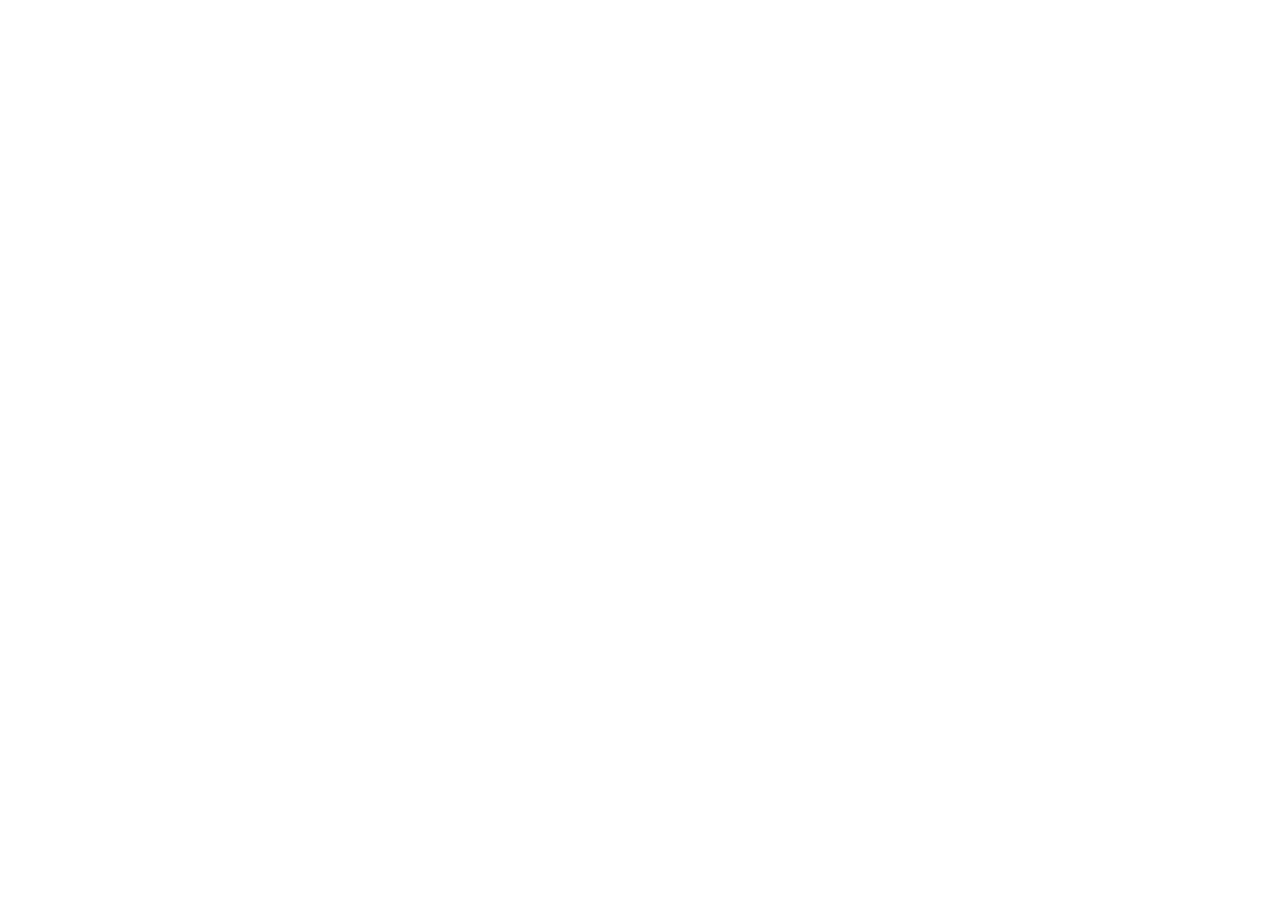
==== index.html @ 9830a4ba "Added file with link to style.css and game.js" ====
<!DOCTYPE html>
<html lang="en">
<head>
    <meta charset="UTF-8">
    <meta name="viewport" content="width=device-width, initial-scale=1.0">
    <title>Tic Tac Toe</title>
    <link rel="stylesheet" href="style.css">
</head>
<body>
    <script src="game.js"></script>
</body>
</html>
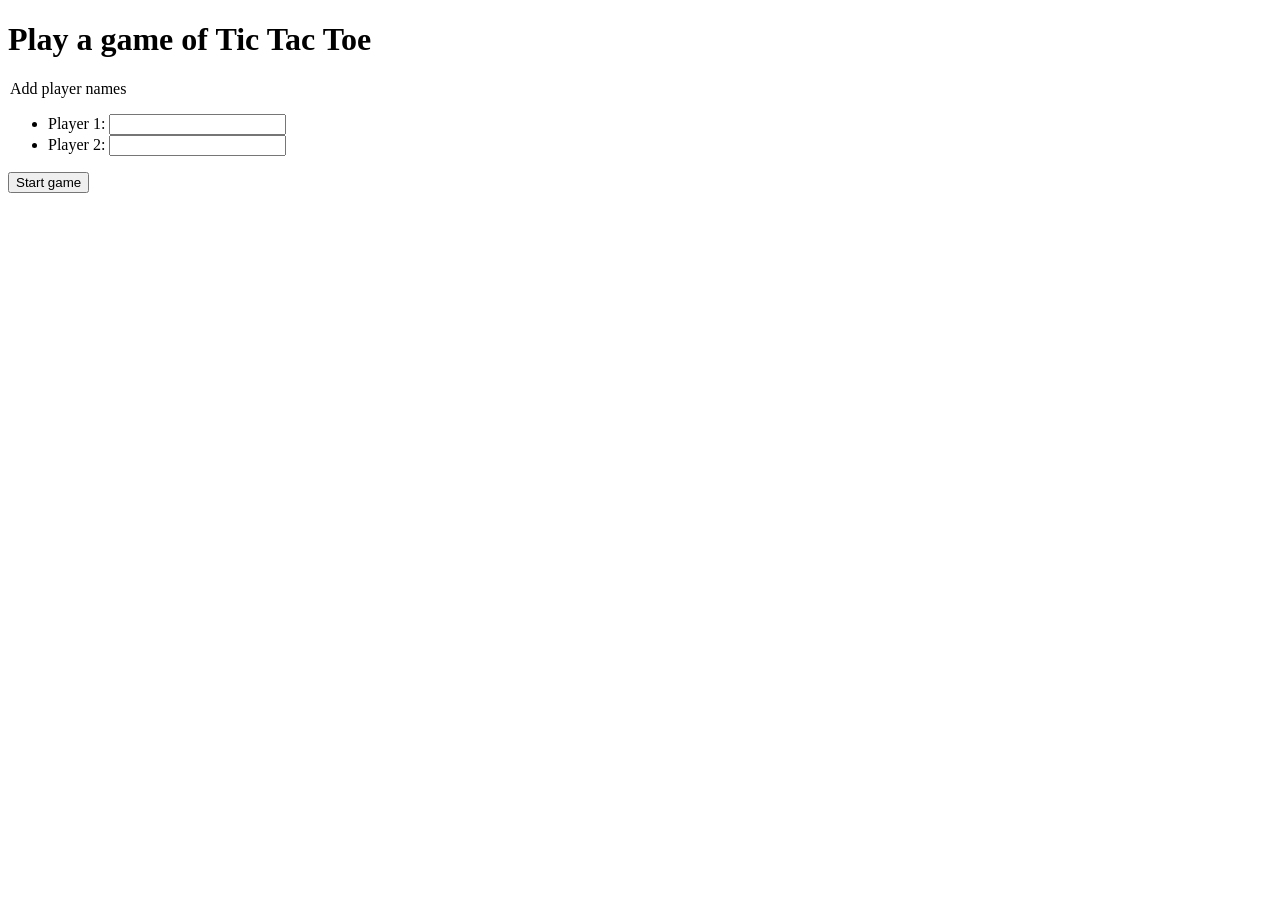
==== commit 59d1bf10: "Added content for the browser version of the game, with heading, grid for the board and input form t" ====
--- a/index.html
+++ b/index.html
@@ -7,6 +7,27 @@
     <link rel="stylesheet" href="style.css">
 </head>
 <body>
+    <div class="container">
+        <h1>Play a game of Tic Tac Toe</h1>
+        <div id="popup">
+            <form id ="form" action ="/game.js">
+                <legend>Add player names</legend>
+                <ul>
+                  <li>
+                    <label for="player_one">Player 1:</label>
+                    <input type="text" id="player_one" name=""p1_name required>
+                  </li> 
+                  <li>
+                    <label for="player_two">Player 2:</label>
+                    <input type="text" id="player_one" name=""p1_name required>
+                  </li>       
+                </ul>
+                <button type="submit" form="form" id="startBtn">Start game</button>
+             </form>
+        </div>
+        <h1 class="playerTurnDiv"></h1>
+        <div class="boardDiv"></div>
+    </div>
     <script src="game.js"></script>
 </body>
 </html>
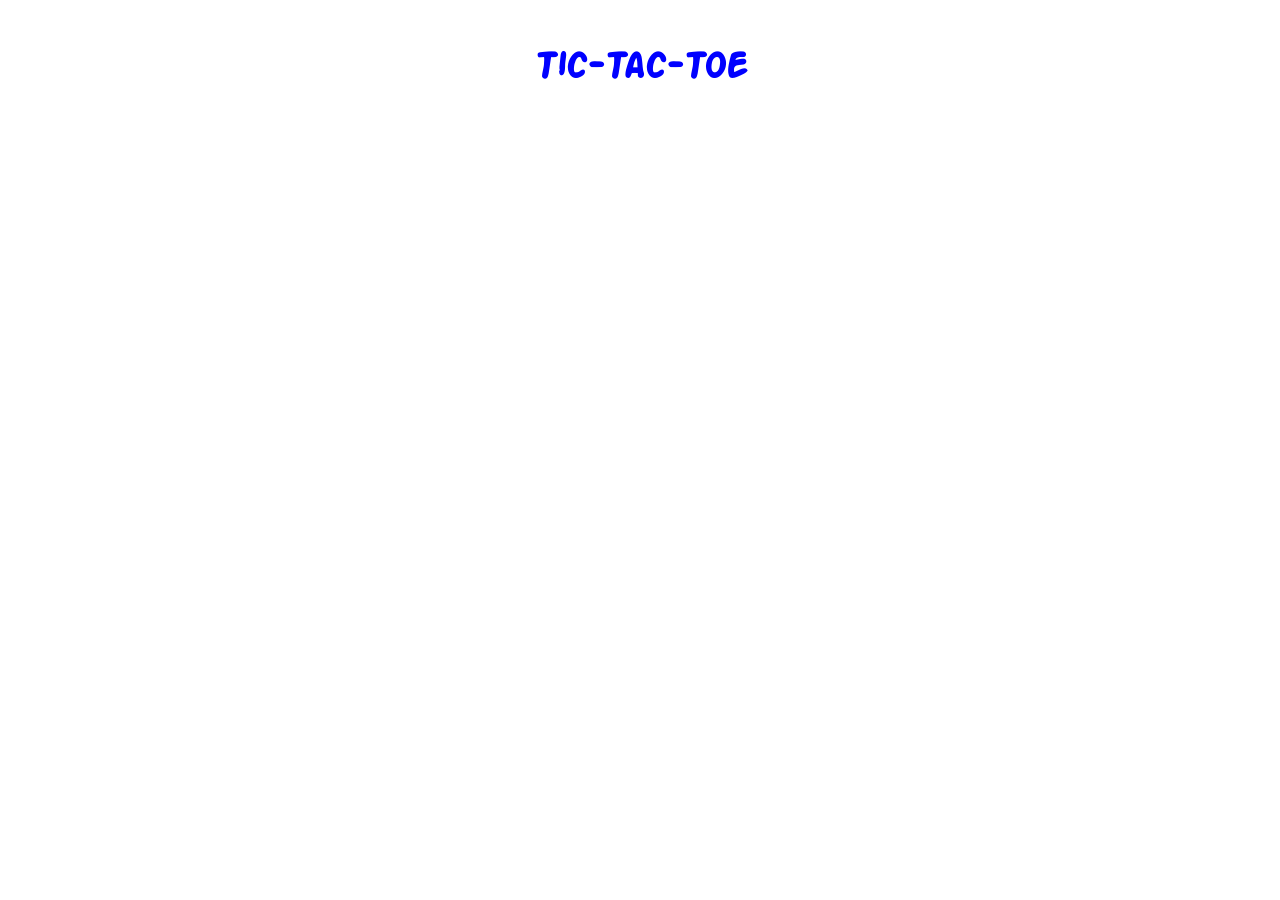
==== commit 1fda79bd: "Added required on the player input fields" ====
--- a/index.html
+++ b/index.html
@@ -3,30 +3,30 @@
 <head>
     <meta charset="UTF-8">
     <meta name="viewport" content="width=device-width, initial-scale=1.0">
-    <title>Tic Tac Toe</title>
+    <title>Tic-Tac-Toe</title>
     <link rel="stylesheet" href="style.css">
 </head>
 <body>
     <div class="container">
-        <h1>Play a game of Tic Tac Toe</h1>
+        <h1>Tic-Tac-Toe</h1>
         <div id="popup">
             <form id ="form" action ="/game.js">
                 <legend>Add player names</legend>
                 <ul>
                   <li>
                     <label for="player_one">Player 1:</label>
-                    <input type="text" id="player_one" name=""p1_name required>
+                    <input type="text" id="player_one" name="p1_name" required>
                   </li> 
                   <li>
                     <label for="player_two">Player 2:</label>
-                    <input type="text" id="player_one" name=""p1_name required>
+                    <input type="text" id="player_two" name="p2_name" required>
                   </li>       
                 </ul>
                 <button type="submit" form="form" id="startBtn">Start game</button>
              </form>
         </div>
-        <h1 class="playerTurnDiv"></h1>
-        <div class="boardDiv"></div>
+        <h2 class="turn"></h2>
+        <div class="board"></div>
     </div>
     <script src="game.js"></script>
 </body>
--- a/style.css
+++ b/style.css
@@ -0,0 +1,96 @@
+* {
+    margin: 0;
+    padding: 0;
+    box-sizing: border-box;
+}
+
+@font-face {
+    font-family: 'action_manregular';
+    src: url('fonts/action_man-webfont.woff2') format('woff2'),
+         url('fonts/action_man-webfont.woff') format('woff');
+    font-weight: normal;
+    font-style: normal;
+
+}
+
+body {
+    min-height: 100vh;
+    color: blue;
+    font-family: 'action_manregular', Arial, Helvetica, sans-serif;
+}
+
+.container {
+    display: flex;
+    flex-direction: column;
+    align-items: center;
+    padding: 40px;
+}
+
+.container > h1 {
+    font-size: 40px;
+}
+
+
+#popup {
+    display: none;
+    background-color: greenyellow;
+    padding: 40px;
+    position: absolute;
+    z-index: 1;
+    border: 1px solid blue;
+    top: 30%;
+    left: 50%;
+    transform: translate(-50%, -50%); 
+    width: 50%;
+}
+
+#form {
+    font-size: 24px;
+}
+
+form ul {
+    list-style: none;
+}
+
+form label {
+    display: block;
+}
+
+form legend {
+    padding-bottom: 20px;
+    font-size: 34px;
+}
+
+form input {
+    width: 80%;
+    height: 30px;
+    padding: 4px;
+    margin-bottom: 20px;
+}
+
+form button {
+    padding: 5px 15px;
+    border-style: none;
+    font-family: 'action_manregular', Arial, Helvetica, sans-serif;
+    font-size: 20px;
+    background-color:blue;
+    color: greenyellow;
+}
+
+.playerTurnDiv{
+    height: 300px;
+}
+
+.boardDiv {
+    display: grid;
+    width: 600px;
+    height: 600px;
+    grid: repeat(3, 1fr) / repeat(3, 1fr);
+    gap: 5px;
+    background-color: greenyellow;
+    border: 4px solid blue;
+}
+
+
+
+
